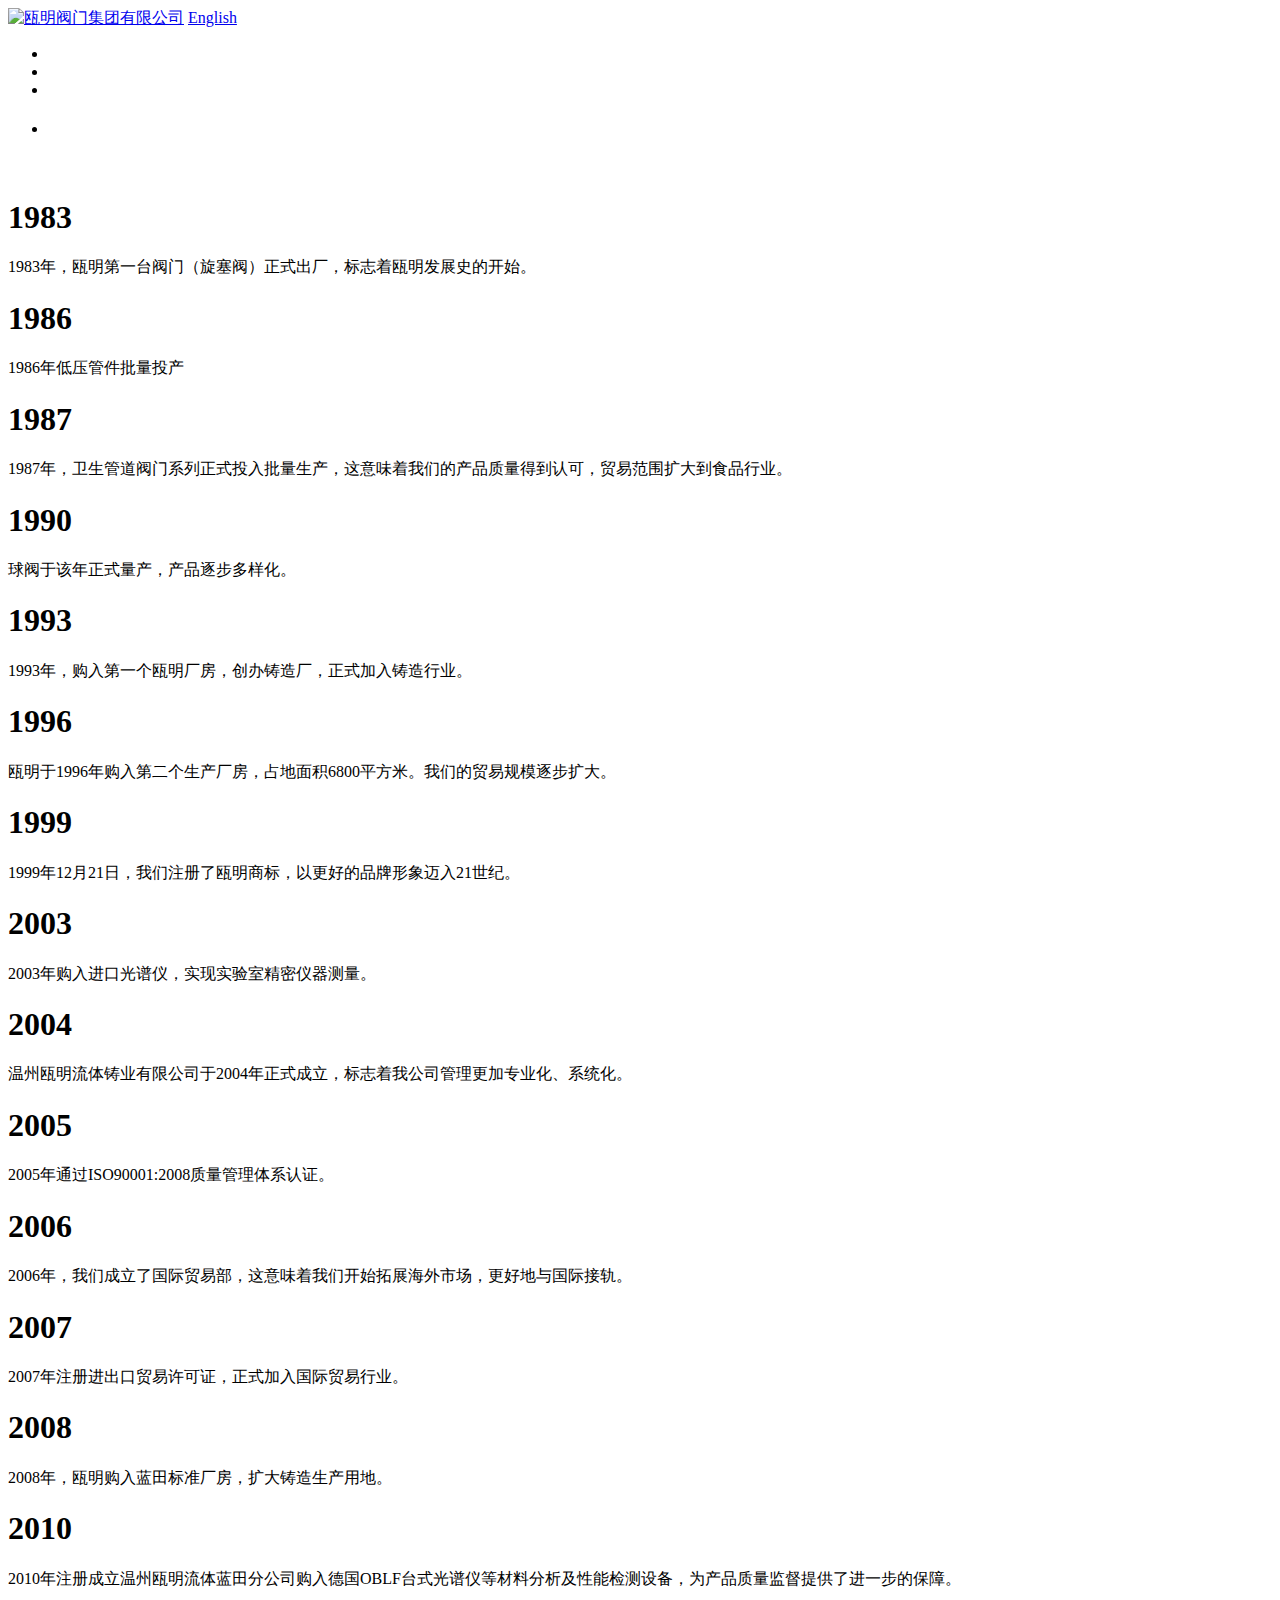
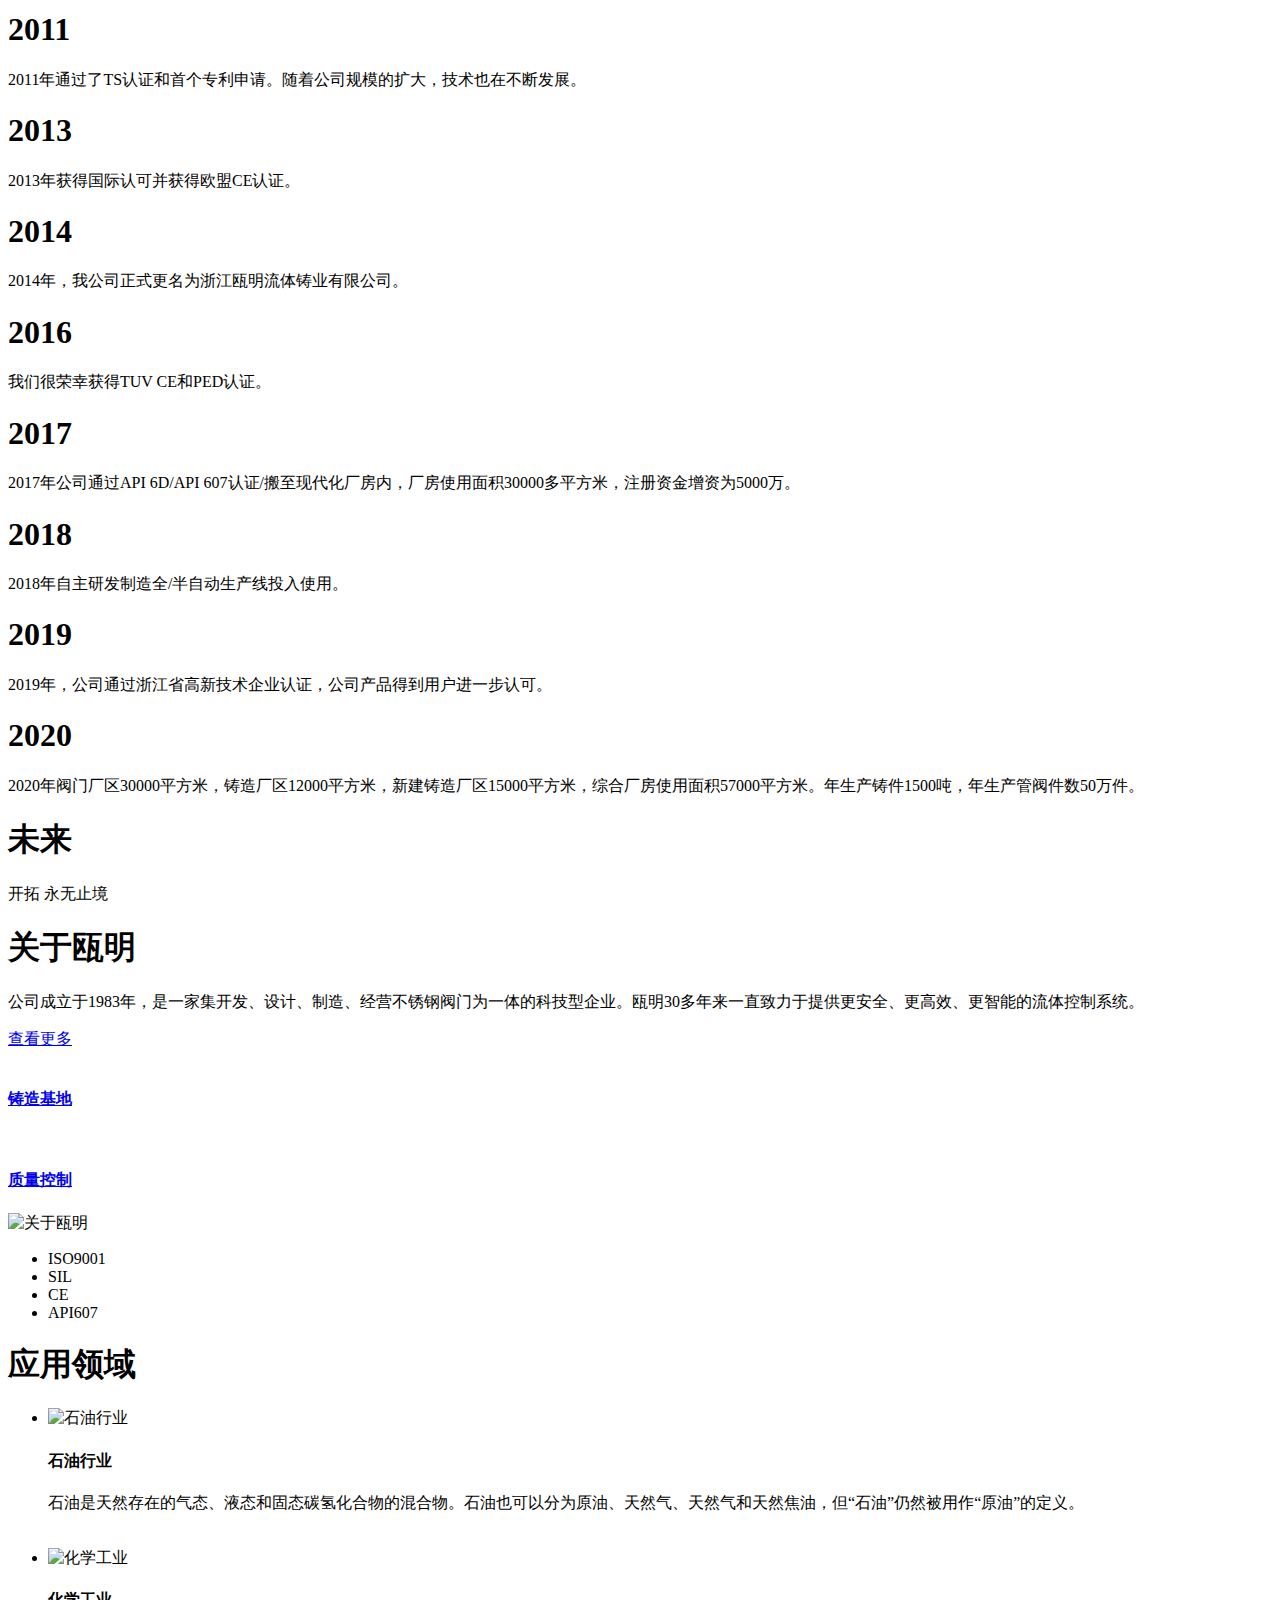
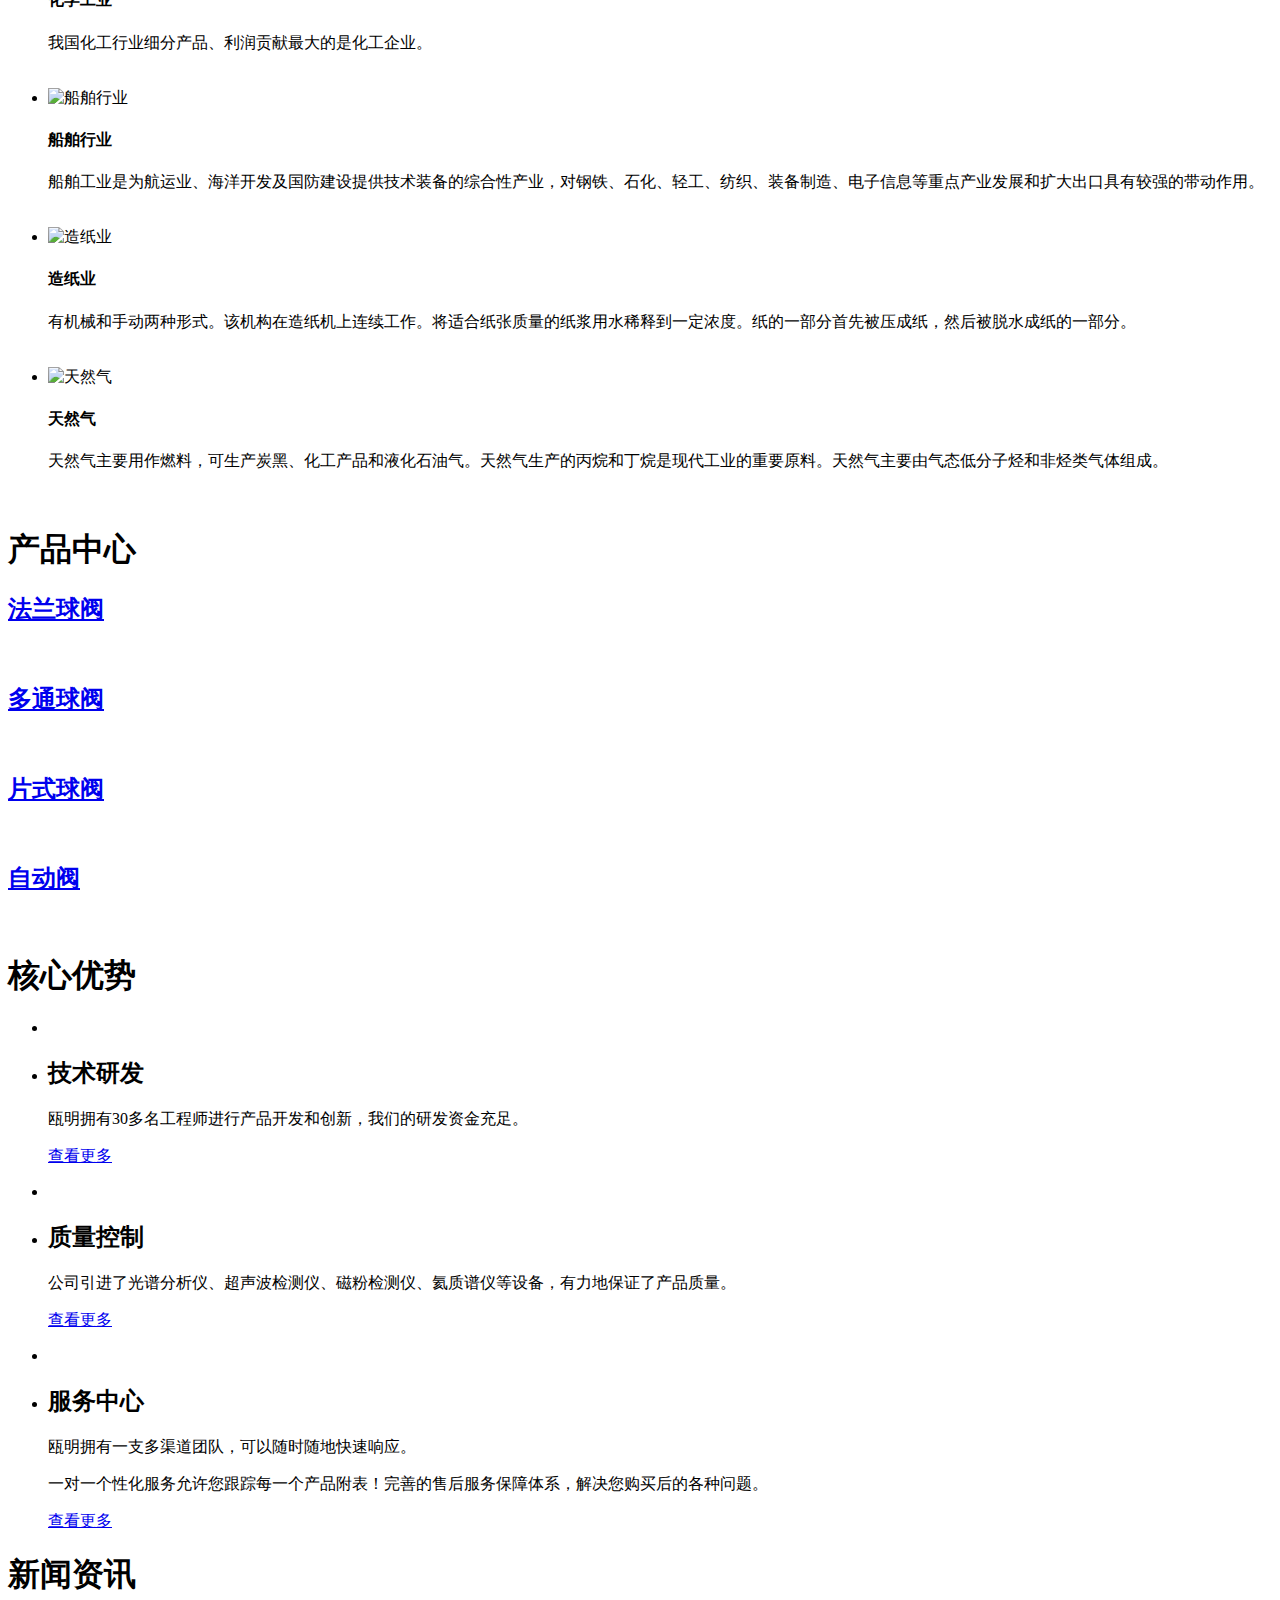
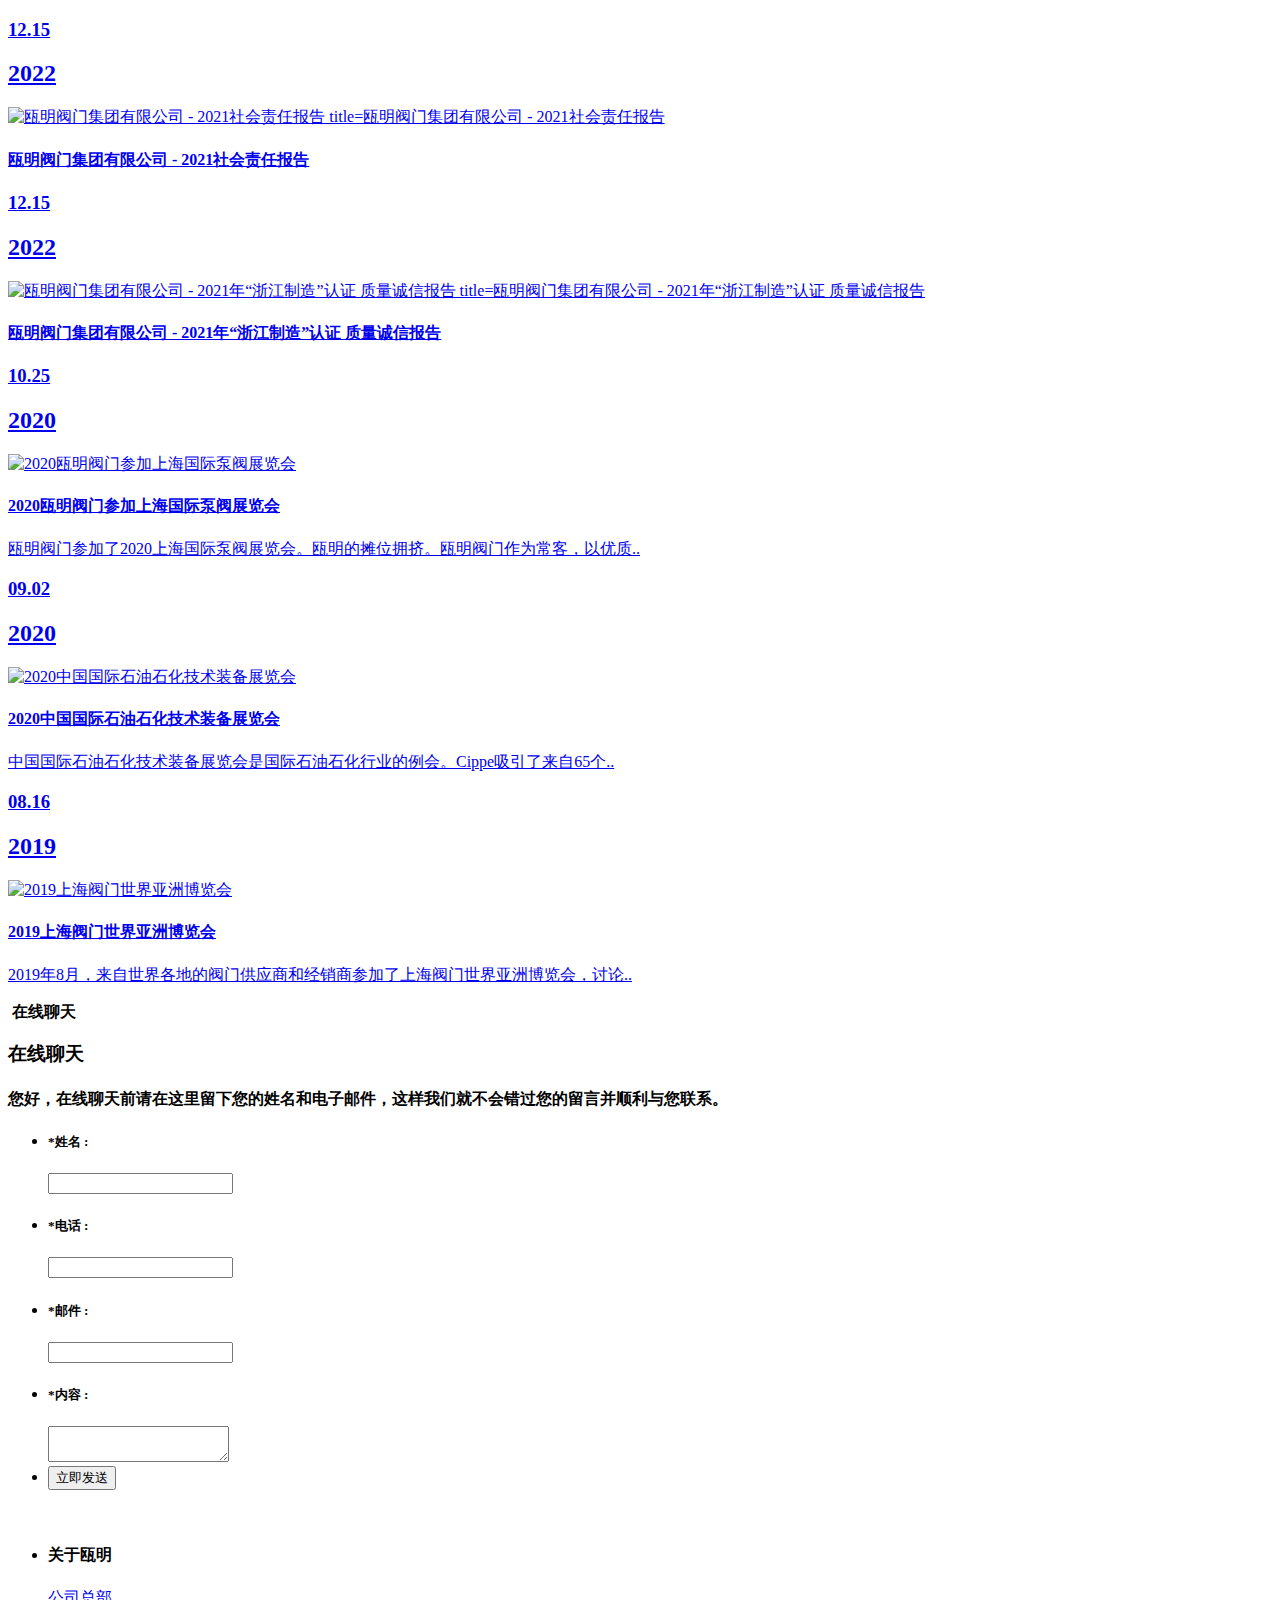
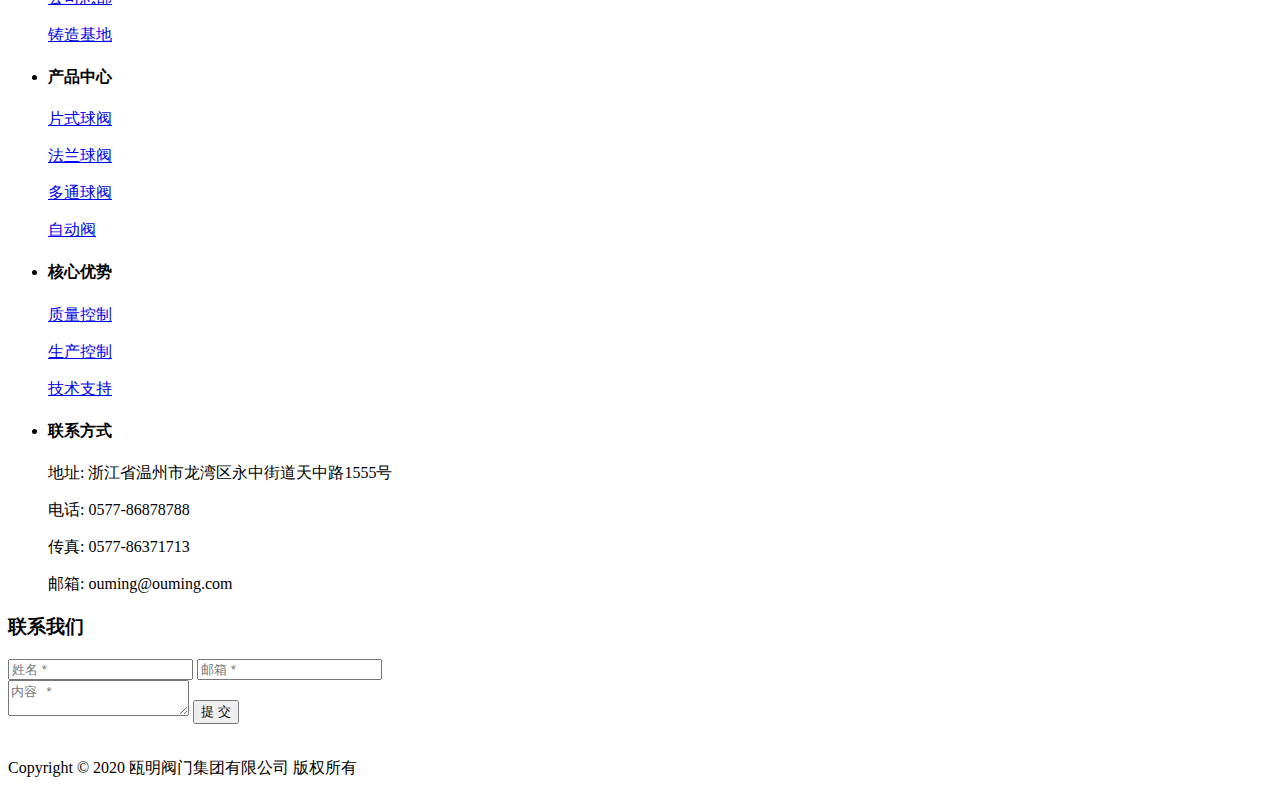
==== templates/index.html @ 16c33072 "完成轮播图适配" ====
<!DOCTYPE html>
<html xmlns:th="https://www.thymeleaf.org" th:replace="~{layout :: html(head = ~{::head}, content = ~{::content})}">
<th:block th:fragment="head">
  <meta charset="utf-8" />
  <meta http-equiv=”X-UA-Compatible” content=”IE=Edge,chrome=1″/>
  <meta name="viewport" content="width=device-width, initial-scale=1,user-scalable=0" />
  <meta name="format-detection" content="email=no" />
  <meta name="format-detection" content="telephone=no" />
  <meta name="viewport" content="width=device-width, initial-scale=1, minimum-scale=1, maximum-scale=1" />
  <title>瓯明阀门集团有限公司 - 官方网站</title>
  <meta name="keywords" />
  <meta name="description" content="Ouming Valve Group Co.,Ltd.  " />
</th:block>


<th:block th:fragment="content">
  <header>
    <a class="logo" href="/" target="_blank"><img th:src="@{/assets/img/om_logo.svg}"
                                                  alt="瓯明阀门集团有限公司" /></a>
    <a class="header_en" href="//www.omvalve.com"><span>English</span></a>
    <ul class="header-icon">
      <li></li>
      <li></li>
      <li></li>
    </ul>
    <ul class="header-menu" th:with="menuItems = ${menuFinder.getPrimary()?.menuItems}">
      <li class="" th:each="menuItem : ${menuItems}">
        <h4>
          <a
            th:href="@{${menuItem.status.href}}"
            th:target="${menuItem.spec.target?.value}"
            th:text="${menuItem.status.displayName}"
          >
          </a>
        </h4>
        <div class="headTwo" th:if="${menuItem.children} != null" th:with="children = ${menuItem.children}">
          <p th:each="child : ${children}">
            <a
              th:href="@{${child.status.href}}"
              th:target="${child.spec.target?.value}"
              th:text="${child.status.displayName}"
            >
            </a>
          </p>
        </div>
      </li>
    </ul>
  </header>
  <div class="index-banner">
    <div class="swiper-container">
      <div class="swiper-wrapper">
        <div class="swiper-slide" th:each="banner : ${bannerFinder.listAll()}">
          <a>
            <img th:src="@{${banner.spec.bannerImagePc}}" />
            <img th:src="@{${banner.spec.bannerImageMobile}}" />
            <div class="banner-txt">
              <h1 th:utext="${banner.spec.title}"></h1>
              <h3 th:utext="${banner.spec.subtitle}"></h3>
              <!--<img src="~/Dist/img/pingzi.png"/>>-->
            </div>
          </a>
        </div>
      </div>
      <div class="swiper-button-next"></div>
      <div class="swiper-button-prev"></div>
      <div class="swiper-pagination"></div>
    </div>
  </div>
  <div class="index1">
    <div class="container">
      <div class="swiper-container">
        <div class="swiper-wrapper">
          <div class="swiper-slide">
            <a class="active wow fadeInRight" type="1983">
              <h1>1983</h1>
              <p>1983年，瓯明第一台阀门（旋塞阀）正式出厂，标志着瓯明发展史的开始。</p>
            </a>
          </div>
          <div class="swiper-slide">
            <a class="active wow fadeInRight" type="1986">
              <h1>1986</h1>
              <p>1986年低压管件批量投产</p>
            </a>
          </div>
          <div class="swiper-slide">
            <a class="active wow fadeInRight" type="1987">
              <h1>1987</h1>
              <p>
                1987年，卫生管道阀门系列正式投入批量生产，这意味着我们的产品质量得到认可，贸易范围扩大到食品行业。</p>
            </a>
          </div>
          <div class="swiper-slide">
            <a class="active wow fadeInRight" type="1990">
              <h1>1990</h1>
              <p>球阀于该年正式量产，产品逐步多样化。</p>
            </a>
          </div>
          <div class="swiper-slide">
            <a class="active wow fadeInRight" type="1993">
              <h1>1993</h1>
              <p>1993年，购入第一个瓯明厂房，创办铸造厂，正式加入铸造行业。</p>
            </a>
          </div>
          <div class="swiper-slide">
            <a class="active wow fadeInRight" type="1996">
              <h1>1996</h1>
              <p>瓯明于1996年购入第二个生产厂房，占地面积6800平方米。我们的贸易规模逐步扩大。</p>
            </a>
          </div>
          <div class="swiper-slide">
            <a class="active wow fadeInRight" type="1999">
              <h1>1999</h1>
              <p>1999年12月21日，我们注册了瓯明商标，以更好的品牌形象迈入21世纪。</p>
            </a>
          </div>
          <div class="swiper-slide">
            <a class="active wow fadeInRight" type="2003">
              <h1>2003</h1>
              <p>2003年购入进口光谱仪，实现实验室精密仪器测量。</p>
            </a>
          </div>
          <div class="swiper-slide">
            <a class="active wow fadeInRight" type="2004">
              <h1>2004</h1>
              <p>温州瓯明流体铸业有限公司于2004年正式成立，标志着我公司管理更加专业化、系统化。</p>
            </a>
          </div>
          <div class="swiper-slide">
            <a class="active wow fadeInRight" type="2005">
              <h1>2005</h1>
              <p>2005年通过ISO90001:2008质量管理体系认证。</p>
            </a>
          </div>
          <div class="swiper-slide">
            <a class="active wow fadeInRight" type="2006">
              <h1>2006</h1>
              <p>2006年，我们成立了国际贸易部，这意味着我们开始拓展海外市场，更好地与国际接轨。</p>
            </a>
          </div>
          <div class="swiper-slide">
            <a class="active wow fadeInRight" type="2007">
              <h1>2007</h1>
              <p>2007年注册进出口贸易许可证，正式加入国际贸易行业。</p>
            </a>
          </div>
          <div class="swiper-slide">
            <a class="active wow fadeInRight" type="2008">
              <h1>2008</h1>
              <p>2008年，瓯明购入蓝田标准厂房，扩大铸造生产用地。</p>
            </a>
          </div>
          <div class="swiper-slide">
            <a class="active wow fadeInRight" type="2010">
              <h1>2010</h1>
              <p>
                2010年注册成立温州瓯明流体蓝田分公司购入德国OBLF台式光谱仪等材料分析及性能检测设备，为产品质量监督提供了进一步的保障。</p>
            </a>
          </div>
          <div class="swiper-slide">
            <a class="active wow fadeInRight" type="2011">
              <h1>2011</h1>
              <p>2011年通过了TS认证和首个专利申请。随着公司规模的扩大，技术也在不断发展。</p>
            </a>
          </div>
          <div class="swiper-slide">
            <a class="active wow fadeInRight" type="2013">
              <h1>2013</h1>
              <p>2013年获得国际认可并获得欧盟CE认证。</p>
            </a>
          </div>
          <div class="swiper-slide">
            <a class="active wow fadeInRight" type="2014">
              <h1>2014</h1>
              <p>2014年，我公司正式更名为浙江瓯明流体铸业有限公司。</p>
            </a>
          </div>
          <div class="swiper-slide">
            <a class="active wow fadeInRight" type="2016">
              <h1>2016</h1>
              <p>我们很荣幸获得TUV CE和PED认证。</p>
            </a>
          </div>
          <div class="swiper-slide">
            <a class="active wow fadeInRight" type="2017">
              <h1>2017</h1>
              <p>2017年公司通过API 6D/API
                607认证/搬至现代化厂房内，厂房使用面积30000多平方米，注册资金增资为5000万。</p>
            </a>
          </div>
          <div class="swiper-slide">
            <a class="active wow fadeInRight" type="2018">
              <h1>2018</h1>
              <p>2018年自主研发制造全/半自动生产线投入使用。</p>
            </a>
          </div>
          <div class="swiper-slide">
            <a class="active wow fadeInRight" type="2019">
              <h1>2019</h1>
              <p>2019年，公司通过浙江省高新技术企业认证，公司产品得到用户进一步认可。</p>
            </a>
          </div>
          <div class="swiper-slide">
            <a class="active wow fadeInRight" type="2020">
              <h1>2020</h1>
              <p>2020年阀门厂区30000平方米，铸造厂区12000平方米，新建铸造厂区15000平方米，综合厂房使用面积57000平方米。年生产铸件1500吨，年生产管阀件数50万件。
              </p>
            </a>
          </div>
          <div class="swiper-slide">
            <a class="active wow fadeInRight" type="未来">
              <h1>未来</h1>
              <p>开拓 永无止境</p>
            </a>
          </div>
        </div>
      </div>
      <div class="swiper-button-next"></div>
      <div class="swiper-button-prev"></div>
    </div>
  </div>
  <div class="index2">
    <div class="container">
      <div class="index2-left">
        <h1 class="wow fadeInUp">关于<strong>瓯明</strong></h1>
        <p class="wow fadeInUp">公司成立于1983年，是一家集开发、设计、制造、经营不锈钢阀门为一体的科技型企业。瓯明30多年来一直致力于提供更安全、更高效、更智能的流体控制系统。
        </p>
        <a class="wow fadeInUp" href="/About"><span>查看更多</span></a>
        <div class="left-img wow fadeInUp">
          <a href="/About/foundry">
            <img th:src="@{/assets/img/index2-1.jpg}" />
            <h4>铸造基地</h4>
          </a>
          <a href="/WhyUs">
            <img th:src="@{/assets/img/index2-2.jpg}" />
            <h4>质量控制</h4>
          </a>
        </div>
      </div>
      <div class="index2-right">
        <div class="right-img wow fadeInUp">
          <img src="/upload/9398/202012/b92a39febd6b40d883d5d344f2d2cc63.jpg" alt=关于瓯明 title=关于瓯明/>
        </div>
        <ul class="right-txt wow fadeInUp">
          <li>ISO9001</li>
          <li>SIL</li>
          <li>CE</li>
          <li>API607</li>
        </ul>
      </div>
    </div>
  </div>
  <div class="index3">
    <div class="container">
      <h1 class="wow fadeInUp">应用领域</h1>
      <div class="index3-list wow fadeInUp">
        <ul>
          <li class="active">
            <div class="list-img">
              <img src="/upload/9398/202012/2d52bc906c1f457688edc0e52d1bf0d8.jpg" alt=石油行业
                   title=石油行业/>
            </div>
            <div class="list-txt">
              <h4>石油行业</h4>
              <p>
                石油是天然存在的气态、液态和固态碳氢化合物的混合物。石油也可以分为原油、天然气、天然气和天然焦油，但“石油”仍然被用作“原油”的定义。</p>
              <img th:src="@{/assets/img/left.png}" />
            </div>
          </li>
          <li class="active">
            <div class="list-img">
              <img src="/upload/9398/202012/ab45cc47b81c4d39b5e0ae2b96c2a5b3.jpg" alt=化学工业
                   title=化学工业/>
            </div>
            <div class="list-txt">
              <h4>化学工业</h4>
              <p>我国化工行业细分产品、利润贡献最大的是化工企业。</p>
              <img th:src="@{/assets/img/left.png}" />
            </div>
          </li>
          <li class="active">
            <div class="list-img">
              <img src="/upload/9398/202101/554154cef5084ac48990a737214c666f.jpg" alt=船舶行业
                   title=船舶行业/>
            </div>
            <div class="list-txt">
              <h4>船舶行业</h4>
              <p>
                船舶工业是为航运业、海洋开发及国防建设提供技术装备的综合性产业，对钢铁、石化、轻工、纺织、装备制造、电子信息等重点产业发展和扩大出口具有较强的带动作用。</p>
              <img th:src="@{/assets/img/left.png}" />
            </div>
          </li>
          <li class="active">
            <div class="list-img">
              <img src="/upload/9398/202012/524a9a372cca4d28a26aa83fc9be798d.jpg" alt=造纸业
                   title=造纸业/>
            </div>
            <div class="list-txt">
              <h4>造纸业</h4>
              <p>
                有机械和手动两种形式。该机构在造纸机上连续工作。将适合纸张质量的纸浆用水稀释到一定浓度。纸的一部分首先被压成纸，然后被脱水成纸的一部分。</p>
              <img th:src="@{/assets/img/left.png}" />
            </div>
          </li>
          <li class="active">
            <div class="list-img">
              <img src="/upload/9398/202012/018a9f4cc738412fad3f3f43be1533c7.jpg" alt=天然气
                   title=天然气/>
            </div>
            <div class="list-txt">
              <h4>天然气</h4>
              <p>
                天然气主要用作燃料，可生产炭黑、化工产品和液化石油气。天然气生产的丙烷和丁烷是现代工业的重要原料。天然气主要由气态低分子烃和非烃类气体组成。</p>
              <img th:src="@{/assets/img/left.png}" />
            </div>
          </li>
        </ul>
      </div>
    </div>
  </div>
  <div class="index4">
    <div class="container">
      <h1 class="wow fadeInUp">产品中心</h1>
      <a class="wow fadeInUp" href="/Product-6096.html">
        <h2>法兰球阀</h2>
        <img th:src="@{/assets/img/index4-1.png}" />
        <span></span>
      </a>
      <a class="wow fadeInUp" href="/Product-6097.html">
        <h2>多通球阀</h2>
        <img th:src="@{/assets/img/index4-2.png}" />
        <span></span>
      </a>
      <a class="wow fadeInUp" href="/Product-6095.html">
        <h2>片式球阀</h2>
        <img th:src="@{/assets/img/index4-3.png}" />
        <span></span>
      </a>
      <a class="wow fadeInUp" href="/Product-6098.html">
        <h2>自动阀</h2>
        <img th:src="@{/assets/img/index4-4.png}" />
        <span></span>
      </a>
    </div>
  </div>
  <div class="index5">
    <h1>核心优势</h1>
    <ul class="index5-list">
      <li class="list-img wow fadeInUp"><img th:src="@{/assets/img/index5-1.jpg}" /></li>
      <li class="list-txt wow fadeInUp">
        <div class="index5-txt">
          <h2>技术研发</h2>
          <p>瓯明拥有30多名工程师进行产品开发和创新，我们的研发资金充足。</p>
          <a href="/WhyUs/TechControl"><span>查看更多</span></a>
        </div>
      </li>
    </ul>
    <ul class="index5-list">
      <li class="list-img wow fadeInUp"><img th:src="@{/assets/img/index5-2.jpg}" /></li>
      <li class="list-txt wow fadeInUp">
        <div class="index5-txt">
          <h2>质量控制</h2>
          <p>公司引进了光谱分析仪、超声波检测仪、磁粉检测仪、氦质谱仪等设备，有力地保证了产品质量。</p>
          <a href="/WhyUs"><span>查看更多</span></a>
        </div>
      </li>
    </ul>
    <ul class="index5-list">
      <li class="list-img wow fadeInUp"><img th:src="@{/assets/img/index5-3.jpg}" /></li>
      <li class="list-txt wow fadeInUp">
        <div class="index5-txt">
          <h2>服务中心</h2>
          <p>瓯明拥有一支多渠道团队，可以随时随地快速响应。</p>
          <p>一对一个性化服务允许您跟踪每一个产品附表！完善的售后服务保障体系，解决您购买后的各种问题。</p>
          <a href="/Service"><span>查看更多</span></a>
        </div>
      </li>
    </ul>
  </div>
  <div class="index6">
    <div class="container">
      <h1 class="wow fadeInUp">新闻资讯</h1>
      <div class="index6-swiper">
        <div class="swiper-container">
          <div class="swiper-wrapper">
            <div class="swiper-slide">
              <a class="wow fadeInUp" href="/DetNew-11557.html">
                <div class="index6-time">
                  <h3>12.15</h3>
                  <h2>2022</h2>
                </div>
                <div class="index6-img">
                  <img src="/upload/9398/202212/142c8f2cd478429ca2e1b51d956ad3bf.png"
                       alt="瓯明阀门集团有限公司 - 2021社会责任报告 title=瓯明阀门集团有限公司 - 2021社会责任报告" />
                </div>
                <div class="index6-txt">
                  <h4>瓯明阀门集团有限公司 - 2021社会责任报告</h4>
                  <p></p>
                </div>
              </a>
            </div>
            <div class="swiper-slide">
              <a class="wow fadeInUp" href="/DetNew-11558.html">
                <div class="index6-time">
                  <h3>12.15</h3>
                  <h2>2022</h2>
                </div>
                <div class="index6-img">
                  <img src="/upload/9398/202212/7af55eaf1595423798f17b21114d5f96.png"
                       alt="瓯明阀门集团有限公司 - 2021年“浙江制造”认证 质量诚信报告 title=瓯明阀门集团有限公司
                                         - 2021年“浙江制造”认证
                                         质量诚信报告" />
                </div>
                <div class="index6-txt">
                  <h4>瓯明阀门集团有限公司 - 2021年“浙江制造”认证 质量诚信报告</h4>
                  <p></p>
                </div>
              </a>
            </div>
            <div class="swiper-slide">
              <a class="wow fadeInUp" href="/DetNew-10552.html">
                <div class="index6-time">
                  <h3>10.25</h3>
                  <h2>2020</h2>
                </div>
                <div class="index6-img">
                  <img src="/upload/9398/202101/8a662d72fd484553a2b08becb0e7e8a5.jpg"
                       alt="2020瓯明阀门参加上海国际泵阀展览会"
                       title="2020瓯明阀门参加上海国际泵阀展览会" />
                </div>
                <div class="index6-txt">
                  <h4>2020瓯明阀门参加上海国际泵阀展览会</h4>
                  <p>瓯明阀门参加了2020上海国际泵阀展览会。瓯明的摊位拥挤。瓯明阀门作为常客，以优质..</p>
                </div>
              </a>
            </div>
            <div class="swiper-slide">
              <a class="wow fadeInUp" href="/DetNew-10551.html">
                <div class="index6-time">
                  <h3>09.02</h3>
                  <h2>2020</h2>
                </div>
                <div class="index6-img">
                  <img src="/upload/9398/202101/8cd2c4c3b5cf4b0bb6f07d25dae2733e.jpg"
                       alt="2020中国国际石油石化技术装备展览会"
                       title="2020中国国际石油石化技术装备展览会" />
                </div>
                <div class="index6-txt">
                  <h4>2020中国国际石油石化技术装备展览会</h4>
                  <p>中国国际石油石化技术装备展览会是国际石油石化行业的例会。Cippe吸引了来自65个..</p>
                </div>
              </a>
            </div>
            <div class="swiper-slide">
              <a class="wow fadeInUp" href="/DetNew-11544.html">
                <div class="index6-time">
                  <h3>08.16</h3>
                  <h2>2019</h2>
                </div>
                <div class="index6-img">
                  <img src="/upload/9398/202101/7a117fb0187a4aab8abc7e11b63557c2.jpg"
                       alt="2019上海阀门世界亚洲博览会" title="2019上海阀门世界亚洲博览会" />
                </div>
                <div class="index6-txt">
                  <h4>2019上海阀门世界亚洲博览会</h4>
                  <p>2019年8月，来自世界各地的阀门供应商和经销商参加了上海阀门世界亚洲博览会，讨论..</p>
                </div>
              </a>
            </div>
          </div>
        </div>
        <div class="swiper-button-next"></div>
        <div class="swiper-button-prev"></div>
      </div>
    </div>
  </div>

  <div class="chat-online">
    <div class="chat-button">
      <span><img th:src="@{/assets/img/chat.png}" /><img th:src="@{/assets/img/chat-icon.png}" /></span>
      <strong>在线聊天</strong>
    </div>
    <div class="chat-content">
      <span></span>
      <h3>在线聊天</h3>
      <h4>您好，在线聊天前请在这里留下您的姓名和电子邮件，这样我们就不会错过您的留言并顺利与您联系。</h4>
      <ul class="chat-form">
        <li>
          <h5>*<strong>姓名 :</strong></h5>
          <input type="text" id="txtName" name="txtName" value="" />
        </li>
        <li>
          <h5>*<strong>电话 :</strong></h5>
          <input type="text" id="txtPhone" name="txtPhone" value="" />
        </li>
        <li>
          <h5>*<strong>邮件 :</strong></h5>
          <input type="text" id="txtEmail" name="txtEmail" value="" />
        </li>
        <li>
          <h5>*<strong>内容 :</strong></h5>
          <textarea name="txtContent" id="txtContent" rows="" cols=""></textarea>
        </li>
        <li>
          <button id="BtnMes">立即发送</button>
        </li>
      </ul>
    </div>
  </div>
  <footer>
    <div class="container">
      <a class="footer-logo wow fadeInUp" href="index.html"><img th:src="@{/assets/img/logoW.svg}" /></a>
      <ul class="footer-menu wow fadeInUp">
        <li>
          <h4>关于瓯明</h4>
          <p><a href="/About">公司总部</a></p>
          <p><a href="/About/foundry">铸造基地</a></p>
        </li>
        <li>
          <h4>产品中心</h4>
          <p><a href="/Product-6095.html">片式球阀</a></p>
          <p><a href="/Product-6096.html">法兰球阀</a></p>
          <p><a href="/Product-6097.html">多通球阀</a></p>
          <p><a href="/Product-6098.html">自动阀</a></p>
        </li>
        <li>
          <h4>核心优势</h4>
          <p><a href="/WhyUs">质量控制</a></p>
          <p><a href="/WhyUs/Process">生产控制</a></p>
          <p><a href="/WhyUs/TechControl">技术支持</a></p>
        </li>
        <li>
          <h4>联系方式</h4>
          <p>地址: 浙江省温州市龙湾区永中街道天中路1555号</p>
          <p>电话: 0577-86878788</p>
          <p>传真: 0577-86371713</p>
          <p>邮箱: ouming@ouming.com</p>
        </li>
      </ul>
      <div class="footer-contact wow fadeInUp">
        <h3>联系我们</h3>
        <div class="footer-input">
          <input placeholder="姓名 *" type="text" name="txtName" id="txtName" value="" />
          <input placeholder="邮箱 *" type="text" name="txtEmail" id="txtEmail" value="" />
        </div>
        <textarea placeholder="内容 *" name="txtContent" rows="" cols=""></textarea>
        <button id="BtnMesSend">提 交</button>
      </div>
      <div class="footer-share">
        <a href="https://twitter.com/CmOlthf1vPuxlwD" rel="nofollow"><img
          th:src="@{/assets/img/fs1.png}" /></a>
        <a href="https://www.facebook.com/oumingvalve" rel="nofollow"><img
          th:src="@{/assets/img/fs2.png}" /></a>
        <a href="https://www.linkedin.com/in/helen-zhu-a84a31145/" rel="nofollow"><img
          th:src="@{/assets/img/fs3.png}" /></a>
        <a href="https://www.youtube.com/channel/UCzLdRCTZOqSG58s9e334xqw"><img
          th:src="@{/assets/img/fs4.png}" /></a>
        <a href="skype:18757724201?chat"><img th:src="@{/assets/img/fs5.png}" /></a>
        <a href="https://api.whatsapp.com/send?phone=+8618757724201&text=Hello"><img
          th:src="@{/assets/img/fs6.png}" /></a>
      </div>
      <div class="footer-bottom">
        <p>Copyright © 2020 瓯明阀门集团有限公司 版权所有 <a href="//beian.miit.gov.cn" rel="nofollow"
                                                             target="_blank"
                                                             style="color:#fff;">浙ICP备19009122号-1</a></p>
      </div>
    </div>

    <script>

      $("#BtnMesSend").click(function() {
        if ($("#txtName").val() == "") {

          swal({ title: " Please enter Name！", text: " " });
          return false;
        }


        if ($("#txtEmail").val() == "") {
          swal({ title: "Please enter E-Mail ！", text: " " });

          return false;
        }
        if ($("#txtContent").val() == "") {
          swal({ title: "Please enter Content ！", text: " " });

          return false;
        }
        $.ajax({
          type: "POST",
          url: "/Contact/AddConent",
          data: {
            Namet: $("#txtName").val(),
            Eamil: $("#txtEmail").val(),
            Memo: $("#txtContent").val(),
            t: Math.random(),
          },
          success: function(data) {
            if (data.Success) {
              swal({
                title: "Success ",
                text: "Thanks",
                timer: 1000,
                type: "success",
                showConfirmButton: false,
              }, function() {
                //// $(".modal-search-doctor").modal('hide')
                //setTimeout(function () {
                //    getPage(1)
                //    //$(document).on('click', '.modal-search-doctor tbody tr', function () {
                //    //    $('.modal-search-doctor-details').fadeIn();
                //    //})
                //}, 300)
                $("#txtName").attr("value", "");
                $("#txtPhone").attr("value", "");
                $("#txtEmail").attr("value", "");
                $("#txtContent").attr("value", "");

                swal.close();
                4;
              });
            } else {
              swal({
                title: "Error",
                text: data.Message,
                timer: 1000,
                type: "error",
                showConfirmButton: false,
              }, function() {
                // $(".modal-search-doctor").modal('hide')
                swal.close();
              });
            }
          },
        });
      });

    </script>

  </footer>
</th:block>

</html>
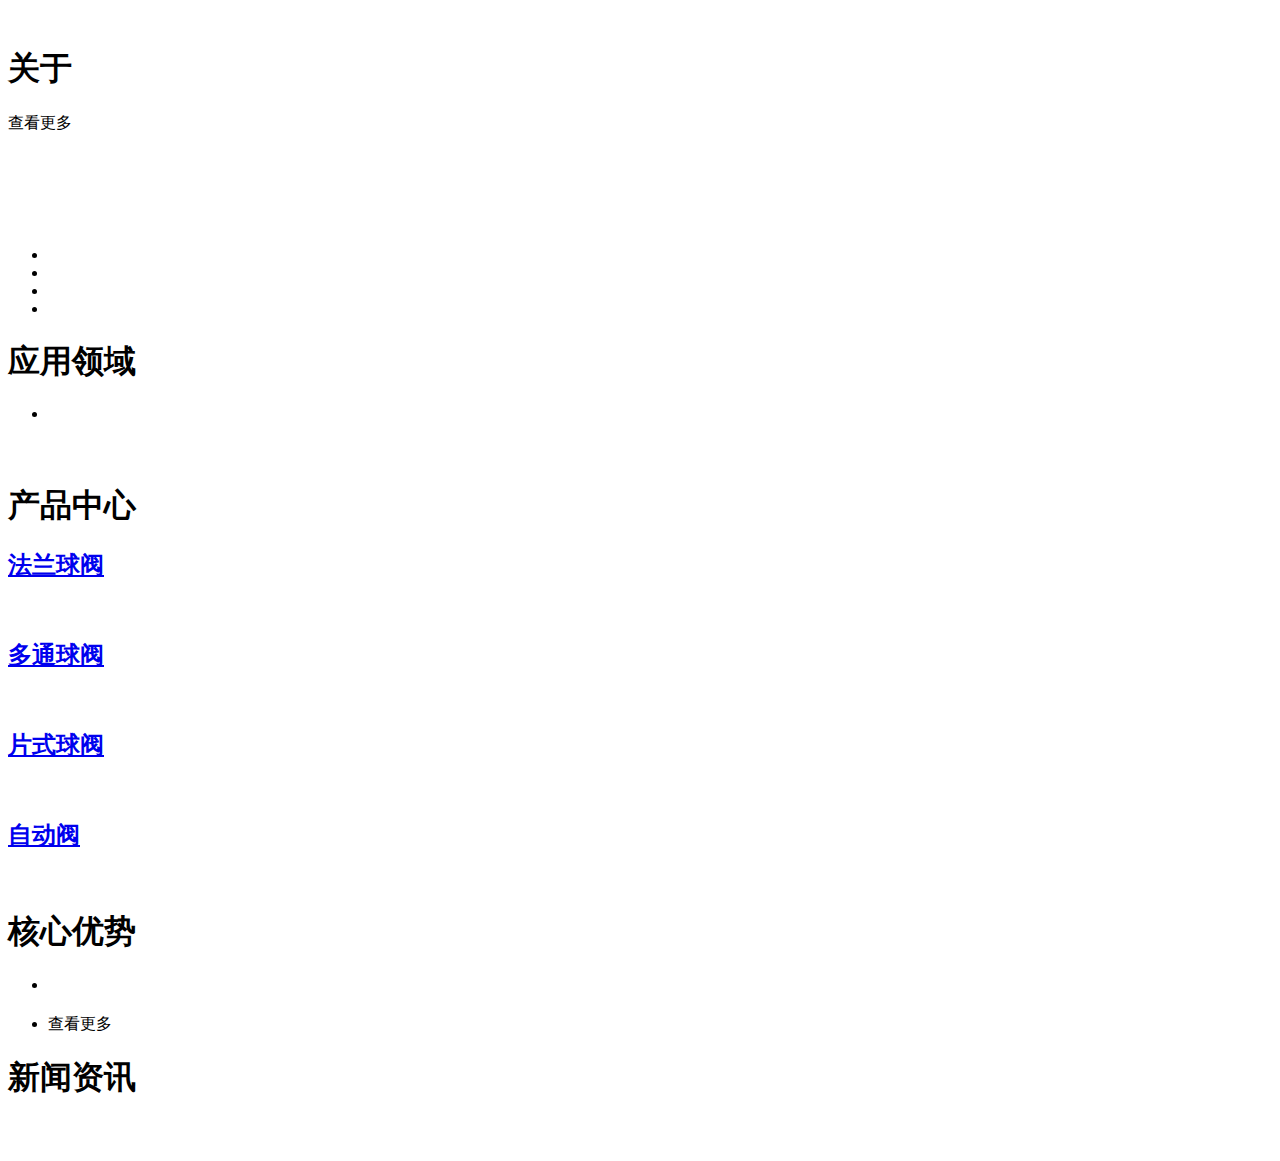
==== commit 5ccbbcb7: "正确的" ====
--- a/templates/index.html
+++ b/templates/index.html
@@ -14,38 +14,7 @@
 
 
 <th:block th:fragment="content">
-  <header>
-    <a class="logo" href="/" target="_blank"><img th:src="@{/assets/img/om_logo.svg}"
-                                                  alt="瓯明阀门集团有限公司" /></a>
-    <a class="header_en" href="//www.omvalve.com"><span>English</span></a>
-    <ul class="header-icon">
-      <li></li>
-      <li></li>
-      <li></li>
-    </ul>
-    <ul class="header-menu" th:with="menuItems = ${menuFinder.getPrimary()?.menuItems}">
-      <li class="" th:each="menuItem : ${menuItems}">
-        <h4>
-          <a
-            th:href="@{${menuItem.status.href}}"
-            th:target="${menuItem.spec.target?.value}"
-            th:text="${menuItem.status.displayName}"
-          >
-          </a>
-        </h4>
-        <div class="headTwo" th:if="${menuItem.children} != null" th:with="children = ${menuItem.children}">
-          <p th:each="child : ${children}">
-            <a
-              th:href="@{${child.status.href}}"
-              th:target="${child.spec.target?.value}"
-              th:text="${child.status.displayName}"
-            >
-            </a>
-          </p>
-        </div>
-      </li>
-    </ul>
-  </header>
+
   <div class="index-banner">
     <div class="swiper-container">
       <div class="swiper-wrapper">
@@ -70,146 +39,10 @@
     <div class="container">
       <div class="swiper-container">
         <div class="swiper-wrapper">
-          <div class="swiper-slide">
-            <a class="active wow fadeInRight" type="1983">
-              <h1>1983</h1>
-              <p>1983年，瓯明第一台阀门（旋塞阀）正式出厂，标志着瓯明发展史的开始。</p>
-            </a>
-          </div>
-          <div class="swiper-slide">
-            <a class="active wow fadeInRight" type="1986">
-              <h1>1986</h1>
-              <p>1986年低压管件批量投产</p>
-            </a>
-          </div>
-          <div class="swiper-slide">
-            <a class="active wow fadeInRight" type="1987">
-              <h1>1987</h1>
-              <p>
-                1987年，卫生管道阀门系列正式投入批量生产，这意味着我们的产品质量得到认可，贸易范围扩大到食品行业。</p>
-            </a>
-          </div>
-          <div class="swiper-slide">
-            <a class="active wow fadeInRight" type="1990">
-              <h1>1990</h1>
-              <p>球阀于该年正式量产，产品逐步多样化。</p>
-            </a>
-          </div>
-          <div class="swiper-slide">
-            <a class="active wow fadeInRight" type="1993">
-              <h1>1993</h1>
-              <p>1993年，购入第一个瓯明厂房，创办铸造厂，正式加入铸造行业。</p>
-            </a>
-          </div>
-          <div class="swiper-slide">
-            <a class="active wow fadeInRight" type="1996">
-              <h1>1996</h1>
-              <p>瓯明于1996年购入第二个生产厂房，占地面积6800平方米。我们的贸易规模逐步扩大。</p>
-            </a>
-          </div>
-          <div class="swiper-slide">
-            <a class="active wow fadeInRight" type="1999">
-              <h1>1999</h1>
-              <p>1999年12月21日，我们注册了瓯明商标，以更好的品牌形象迈入21世纪。</p>
-            </a>
-          </div>
-          <div class="swiper-slide">
-            <a class="active wow fadeInRight" type="2003">
-              <h1>2003</h1>
-              <p>2003年购入进口光谱仪，实现实验室精密仪器测量。</p>
-            </a>
-          </div>
-          <div class="swiper-slide">
-            <a class="active wow fadeInRight" type="2004">
-              <h1>2004</h1>
-              <p>温州瓯明流体铸业有限公司于2004年正式成立，标志着我公司管理更加专业化、系统化。</p>
-            </a>
-          </div>
-          <div class="swiper-slide">
-            <a class="active wow fadeInRight" type="2005">
-              <h1>2005</h1>
-              <p>2005年通过ISO90001:2008质量管理体系认证。</p>
-            </a>
-          </div>
-          <div class="swiper-slide">
-            <a class="active wow fadeInRight" type="2006">
-              <h1>2006</h1>
-              <p>2006年，我们成立了国际贸易部，这意味着我们开始拓展海外市场，更好地与国际接轨。</p>
-            </a>
-          </div>
-          <div class="swiper-slide">
-            <a class="active wow fadeInRight" type="2007">
-              <h1>2007</h1>
-              <p>2007年注册进出口贸易许可证，正式加入国际贸易行业。</p>
-            </a>
-          </div>
-          <div class="swiper-slide">
-            <a class="active wow fadeInRight" type="2008">
-              <h1>2008</h1>
-              <p>2008年，瓯明购入蓝田标准厂房，扩大铸造生产用地。</p>
-            </a>
-          </div>
-          <div class="swiper-slide">
-            <a class="active wow fadeInRight" type="2010">
-              <h1>2010</h1>
-              <p>
-                2010年注册成立温州瓯明流体蓝田分公司购入德国OBLF台式光谱仪等材料分析及性能检测设备，为产品质量监督提供了进一步的保障。</p>
-            </a>
-          </div>
-          <div class="swiper-slide">
-            <a class="active wow fadeInRight" type="2011">
-              <h1>2011</h1>
-              <p>2011年通过了TS认证和首个专利申请。随着公司规模的扩大，技术也在不断发展。</p>
-            </a>
-          </div>
-          <div class="swiper-slide">
-            <a class="active wow fadeInRight" type="2013">
-              <h1>2013</h1>
-              <p>2013年获得国际认可并获得欧盟CE认证。</p>
-            </a>
-          </div>
-          <div class="swiper-slide">
-            <a class="active wow fadeInRight" type="2014">
-              <h1>2014</h1>
-              <p>2014年，我公司正式更名为浙江瓯明流体铸业有限公司。</p>
-            </a>
-          </div>
-          <div class="swiper-slide">
-            <a class="active wow fadeInRight" type="2016">
-              <h1>2016</h1>
-              <p>我们很荣幸获得TUV CE和PED认证。</p>
-            </a>
-          </div>
-          <div class="swiper-slide">
-            <a class="active wow fadeInRight" type="2017">
-              <h1>2017</h1>
-              <p>2017年公司通过API 6D/API
-                607认证/搬至现代化厂房内，厂房使用面积30000多平方米，注册资金增资为5000万。</p>
-            </a>
-          </div>
-          <div class="swiper-slide">
-            <a class="active wow fadeInRight" type="2018">
-              <h1>2018</h1>
-              <p>2018年自主研发制造全/半自动生产线投入使用。</p>
-            </a>
-          </div>
-          <div class="swiper-slide">
-            <a class="active wow fadeInRight" type="2019">
-              <h1>2019</h1>
-              <p>2019年，公司通过浙江省高新技术企业认证，公司产品得到用户进一步认可。</p>
-            </a>
-          </div>
-          <div class="swiper-slide">
-            <a class="active wow fadeInRight" type="2020">
-              <h1>2020</h1>
-              <p>2020年阀门厂区30000平方米，铸造厂区12000平方米，新建铸造厂区15000平方米，综合厂房使用面积57000平方米。年生产铸件1500吨，年生产管阀件数50万件。
-              </p>
-            </a>
-          </div>
-          <div class="swiper-slide">
-            <a class="active wow fadeInRight" type="未来">
-              <h1>未来</h1>
-              <p>开拓 永无止境</p>
+          <div class="swiper-slide" th:each="timeline : ${timelineFinder.listAll()}">
+            <a class="active wow fadeInRight" th:type="${timeline.spec.datetime}">
+              <h1 th:text="${timeline.spec.datetime}"></h1>
+              <p th:text="${timeline.spec.title}"></p>
             </a>
           </div>
         </div>
@@ -219,32 +52,32 @@
     </div>
   </div>
   <div class="index2">
-    <div class="container">
+    <div class="container" th:with="homeAbout = ${homeAboutFinder.get()}">
       <div class="index2-left">
-        <h1 class="wow fadeInUp">关于<strong>瓯明</strong></h1>
-        <p class="wow fadeInUp">公司成立于1983年，是一家集开发、设计、制造、经营不锈钢阀门为一体的科技型企业。瓯明30多年来一直致力于提供更安全、更高效、更智能的流体控制系统。
+        <h1 class="wow fadeInUp">关于<strong th:text="${homeAbout.spec.name}"></strong></h1>
+        <p class="wow fadeInUp" th:text="${homeAbout.spec.description}">
         </p>
-        <a class="wow fadeInUp" href="/About"><span>查看更多</span></a>
+        <a class="wow fadeInUp" th:href="@{${homeAbout.spec.aboutUrl}}"><span>查看更多</span></a>
         <div class="left-img wow fadeInUp">
-          <a href="/About/foundry">
-            <img th:src="@{/assets/img/index2-1.jpg}" />
-            <h4>铸造基地</h4>
+          <a th:href="@{${homeAbout.spec.link1Url}}">
+            <img th:src="@{${homeAbout.spec.link1Image}}" />
+            <h4 th:text="${homeAbout.spec.link1Text}"></h4>
           </a>
-          <a href="/WhyUs">
-            <img th:src="@{/assets/img/index2-2.jpg}" />
-            <h4>质量控制</h4>
+          <a th:href="@{${homeAbout.spec.link2Url}}">
+            <img th:src="@{${homeAbout.spec.link2Image}}" />
+            <h4 th:text="${homeAbout.spec.link2Text}"></h4>
           </a>
         </div>
       </div>
       <div class="index2-right">
         <div class="right-img wow fadeInUp">
-          <img src="/upload/9398/202012/b92a39febd6b40d883d5d344f2d2cc63.jpg" alt=关于瓯明 title=关于瓯明/>
+          <img th:src="@{${homeAbout.spec.publicityImage}}"/>
         </div>
         <ul class="right-txt wow fadeInUp">
-          <li>ISO9001</li>
-          <li>SIL</li>
-          <li>CE</li>
-          <li>API607</li>
+          <li th:text="${homeAbout.spec.publicityImageText1}"></li>
+          <li th:text="${homeAbout.spec.publicityImageText2}"></li>
+          <li th:text="${homeAbout.spec.publicityImageText3}"></li>
+          <li th:text="${homeAbout.spec.publicityImageText4}"></li>
         </ul>
       </div>
     </div>
@@ -254,62 +87,14 @@
       <h1 class="wow fadeInUp">应用领域</h1>
       <div class="index3-list wow fadeInUp">
         <ul>
-          <li class="active">
+          <li class="active" th:each="applicationArea : ${applicationAreaFinder.listAll()}">
             <div class="list-img">
-              <img src="/upload/9398/202012/2d52bc906c1f457688edc0e52d1bf0d8.jpg" alt=石油行业
-                   title=石油行业/>
+              <img th:src="@{${applicationArea.spec.image}}" th:alt="${applicationArea.spec.name}"
+                   th:title="${applicationArea.spec.name}"/>
             </div>
             <div class="list-txt">
-              <h4>石油行业</h4>
-              <p>
-                石油是天然存在的气态、液态和固态碳氢化合物的混合物。石油也可以分为原油、天然气、天然气和天然焦油，但“石油”仍然被用作“原油”的定义。</p>
-              <img th:src="@{/assets/img/left.png}" />
-            </div>
-          </li>
-          <li class="active">
-            <div class="list-img">
-              <img src="/upload/9398/202012/ab45cc47b81c4d39b5e0ae2b96c2a5b3.jpg" alt=化学工业
-                   title=化学工业/>
-            </div>
-            <div class="list-txt">
-              <h4>化学工业</h4>
-              <p>我国化工行业细分产品、利润贡献最大的是化工企业。</p>
-              <img th:src="@{/assets/img/left.png}" />
-            </div>
-          </li>
-          <li class="active">
-            <div class="list-img">
-              <img src="/upload/9398/202101/554154cef5084ac48990a737214c666f.jpg" alt=船舶行业
-                   title=船舶行业/>
-            </div>
-            <div class="list-txt">
-              <h4>船舶行业</h4>
-              <p>
-                船舶工业是为航运业、海洋开发及国防建设提供技术装备的综合性产业，对钢铁、石化、轻工、纺织、装备制造、电子信息等重点产业发展和扩大出口具有较强的带动作用。</p>
-              <img th:src="@{/assets/img/left.png}" />
-            </div>
-          </li>
-          <li class="active">
-            <div class="list-img">
-              <img src="/upload/9398/202012/524a9a372cca4d28a26aa83fc9be798d.jpg" alt=造纸业
-                   title=造纸业/>
-            </div>
-            <div class="list-txt">
-              <h4>造纸业</h4>
-              <p>
-                有机械和手动两种形式。该机构在造纸机上连续工作。将适合纸张质量的纸浆用水稀释到一定浓度。纸的一部分首先被压成纸，然后被脱水成纸的一部分。</p>
-              <img th:src="@{/assets/img/left.png}" />
-            </div>
-          </li>
-          <li class="active">
-            <div class="list-img">
-              <img src="/upload/9398/202012/018a9f4cc738412fad3f3f43be1533c7.jpg" alt=天然气
-                   title=天然气/>
-            </div>
-            <div class="list-txt">
-              <h4>天然气</h4>
-              <p>
-                天然气主要用作燃料，可生产炭黑、化工产品和液化石油气。天然气生产的丙烷和丁烷是现代工业的重要原料。天然气主要由气态低分子烃和非烃类气体组成。</p>
+              <h4 th:text="${applicationArea.spec.name}"></h4>
+              <p th:text="${applicationArea.spec.description}"></p>
               <img th:src="@{/assets/img/left.png}" />
             </div>
           </li>
@@ -344,34 +129,13 @@
   </div>
   <div class="index5">
     <h1>核心优势</h1>
-    <ul class="index5-list">
-      <li class="list-img wow fadeInUp"><img th:src="@{/assets/img/index5-1.jpg}" /></li>
+    <ul class="index5-list" th:each="advantage : ${advantageFinder.listAll()}">
+      <li class="list-img wow fadeInUp"><img th:src="@{${advantage.spec.image}}" /></li>
       <li class="list-txt wow fadeInUp">
         <div class="index5-txt">
-          <h2>技术研发</h2>
-          <p>瓯明拥有30多名工程师进行产品开发和创新，我们的研发资金充足。</p>
-          <a href="/WhyUs/TechControl"><span>查看更多</span></a>
-        </div>
-      </li>
-    </ul>
-    <ul class="index5-list">
-      <li class="list-img wow fadeInUp"><img th:src="@{/assets/img/index5-2.jpg}" /></li>
-      <li class="list-txt wow fadeInUp">
-        <div class="index5-txt">
-          <h2>质量控制</h2>
-          <p>公司引进了光谱分析仪、超声波检测仪、磁粉检测仪、氦质谱仪等设备，有力地保证了产品质量。</p>
-          <a href="/WhyUs"><span>查看更多</span></a>
-        </div>
-      </li>
-    </ul>
-    <ul class="index5-list">
-      <li class="list-img wow fadeInUp"><img th:src="@{/assets/img/index5-3.jpg}" /></li>
-      <li class="list-txt wow fadeInUp">
-        <div class="index5-txt">
-          <h2>服务中心</h2>
-          <p>瓯明拥有一支多渠道团队，可以随时随地快速响应。</p>
-          <p>一对一个性化服务允许您跟踪每一个产品附表！完善的售后服务保障体系，解决您购买后的各种问题。</p>
-          <a href="/Service"><span>查看更多</span></a>
+          <h2 th:text="${advantage.spec.title}"></h2>
+          <p th:text="${advantage.spec.description}"></p>
+          <a th:href="${advantage.spec.moreLink}"><span>查看更多</span></a>
         </div>
       </li>
     </ul>
@@ -381,91 +145,24 @@
       <h1 class="wow fadeInUp">新闻资讯</h1>
       <div class="index6-swiper">
         <div class="swiper-container">
-          <div class="swiper-wrapper">
-            <div class="swiper-slide">
-              <a class="wow fadeInUp" href="/DetNew-11557.html">
+          <div class="swiper-wrapper" th:with="posts = ${postFinder.listByCategory(1,5,'category-fthon')}">
+            <div class="swiper-slide" th:each="post : ${posts.items}">
+              <a class="wow fadeInUp" th:href="@{${post.status.permalink}}">
                 <div class="index6-time">
-                  <h3>12.15</h3>
-                  <h2>2022</h2>
+                  <h3 th:text="${#temporals.format(post.spec.publishTime, 'MM.dd')}"></h3>
+                  <h2 th:text="${#temporals.format(post.spec.publishTime, 'yyyy')}"></h2>
                 </div>
                 <div class="index6-img">
-                  <img src="/upload/9398/202212/142c8f2cd478429ca2e1b51d956ad3bf.png"
-                       alt="瓯明阀门集团有限公司 - 2021社会责任报告 title=瓯明阀门集团有限公司 - 2021社会责任报告" />
+                  <img th:src="@{${post.spec.cover}}"
+                       th:alt="${post.spec.title}" />
                 </div>
                 <div class="index6-txt">
-                  <h4>瓯明阀门集团有限公司 - 2021社会责任报告</h4>
-                  <p></p>
+                  <h4 th:text="${post.spec.title}"></h4>
+                  <p th:if="${post.spec.excerpt.autoGenerate}" th:text="${post.spec.excerpt.raw}"></p>
                 </div>
               </a>
             </div>
-            <div class="swiper-slide">
-              <a class="wow fadeInUp" href="/DetNew-11558.html">
-                <div class="index6-time">
-                  <h3>12.15</h3>
-                  <h2>2022</h2>
-                </div>
-                <div class="index6-img">
-                  <img src="/upload/9398/202212/7af55eaf1595423798f17b21114d5f96.png"
-                       alt="瓯明阀门集团有限公司 - 2021年“浙江制造”认证 质量诚信报告 title=瓯明阀门集团有限公司
-                                         - 2021年“浙江制造”认证
-                                         质量诚信报告" />
-                </div>
-                <div class="index6-txt">
-                  <h4>瓯明阀门集团有限公司 - 2021年“浙江制造”认证 质量诚信报告</h4>
-                  <p></p>
-                </div>
-              </a>
-            </div>
-            <div class="swiper-slide">
-              <a class="wow fadeInUp" href="/DetNew-10552.html">
-                <div class="index6-time">
-                  <h3>10.25</h3>
-                  <h2>2020</h2>
-                </div>
-                <div class="index6-img">
-                  <img src="/upload/9398/202101/8a662d72fd484553a2b08becb0e7e8a5.jpg"
-                       alt="2020瓯明阀门参加上海国际泵阀展览会"
-                       title="2020瓯明阀门参加上海国际泵阀展览会" />
-                </div>
-                <div class="index6-txt">
-                  <h4>2020瓯明阀门参加上海国际泵阀展览会</h4>
-                  <p>瓯明阀门参加了2020上海国际泵阀展览会。瓯明的摊位拥挤。瓯明阀门作为常客，以优质..</p>
-                </div>
-              </a>
-            </div>
-            <div class="swiper-slide">
-              <a class="wow fadeInUp" href="/DetNew-10551.html">
-                <div class="index6-time">
-                  <h3>09.02</h3>
-                  <h2>2020</h2>
-                </div>
-                <div class="index6-img">
-                  <img src="/upload/9398/202101/8cd2c4c3b5cf4b0bb6f07d25dae2733e.jpg"
-                       alt="2020中国国际石油石化技术装备展览会"
-                       title="2020中国国际石油石化技术装备展览会" />
-                </div>
-                <div class="index6-txt">
-                  <h4>2020中国国际石油石化技术装备展览会</h4>
-                  <p>中国国际石油石化技术装备展览会是国际石油石化行业的例会。Cippe吸引了来自65个..</p>
-                </div>
-              </a>
-            </div>
-            <div class="swiper-slide">
-              <a class="wow fadeInUp" href="/DetNew-11544.html">
-                <div class="index6-time">
-                  <h3>08.16</h3>
-                  <h2>2019</h2>
-                </div>
-                <div class="index6-img">
-                  <img src="/upload/9398/202101/7a117fb0187a4aab8abc7e11b63557c2.jpg"
-                       alt="2019上海阀门世界亚洲博览会" title="2019上海阀门世界亚洲博览会" />
-                </div>
-                <div class="index6-txt">
-                  <h4>2019上海阀门世界亚洲博览会</h4>
-                  <p>2019年8月，来自世界各地的阀门供应商和经销商参加了上海阀门世界亚洲博览会，讨论..</p>
-                </div>
-              </a>
-            </div>
+
           </div>
         </div>
         <div class="swiper-button-next"></div>
@@ -474,169 +171,7 @@
     </div>
   </div>
 
-  <div class="chat-online">
-    <div class="chat-button">
-      <span><img th:src="@{/assets/img/chat.png}" /><img th:src="@{/assets/img/chat-icon.png}" /></span>
-      <strong>在线聊天</strong>
-    </div>
-    <div class="chat-content">
-      <span></span>
-      <h3>在线聊天</h3>
-      <h4>您好，在线聊天前请在这里留下您的姓名和电子邮件，这样我们就不会错过您的留言并顺利与您联系。</h4>
-      <ul class="chat-form">
-        <li>
-          <h5>*<strong>姓名 :</strong></h5>
-          <input type="text" id="txtName" name="txtName" value="" />
-        </li>
-        <li>
-          <h5>*<strong>电话 :</strong></h5>
-          <input type="text" id="txtPhone" name="txtPhone" value="" />
-        </li>
-        <li>
-          <h5>*<strong>邮件 :</strong></h5>
-          <input type="text" id="txtEmail" name="txtEmail" value="" />
-        </li>
-        <li>
-          <h5>*<strong>内容 :</strong></h5>
-          <textarea name="txtContent" id="txtContent" rows="" cols=""></textarea>
-        </li>
-        <li>
-          <button id="BtnMes">立即发送</button>
-        </li>
-      </ul>
-    </div>
-  </div>
-  <footer>
-    <div class="container">
-      <a class="footer-logo wow fadeInUp" href="index.html"><img th:src="@{/assets/img/logoW.svg}" /></a>
-      <ul class="footer-menu wow fadeInUp">
-        <li>
-          <h4>关于瓯明</h4>
-          <p><a href="/About">公司总部</a></p>
-          <p><a href="/About/foundry">铸造基地</a></p>
-        </li>
-        <li>
-          <h4>产品中心</h4>
-          <p><a href="/Product-6095.html">片式球阀</a></p>
-          <p><a href="/Product-6096.html">法兰球阀</a></p>
-          <p><a href="/Product-6097.html">多通球阀</a></p>
-          <p><a href="/Product-6098.html">自动阀</a></p>
-        </li>
-        <li>
-          <h4>核心优势</h4>
-          <p><a href="/WhyUs">质量控制</a></p>
-          <p><a href="/WhyUs/Process">生产控制</a></p>
-          <p><a href="/WhyUs/TechControl">技术支持</a></p>
-        </li>
-        <li>
-          <h4>联系方式</h4>
-          <p>地址: 浙江省温州市龙湾区永中街道天中路1555号</p>
-          <p>电话: 0577-86878788</p>
-          <p>传真: 0577-86371713</p>
-          <p>邮箱: ouming@ouming.com</p>
-        </li>
-      </ul>
-      <div class="footer-contact wow fadeInUp">
-        <h3>联系我们</h3>
-        <div class="footer-input">
-          <input placeholder="姓名 *" type="text" name="txtName" id="txtName" value="" />
-          <input placeholder="邮箱 *" type="text" name="txtEmail" id="txtEmail" value="" />
-        </div>
-        <textarea placeholder="内容 *" name="txtContent" rows="" cols=""></textarea>
-        <button id="BtnMesSend">提 交</button>
-      </div>
-      <div class="footer-share">
-        <a href="https://twitter.com/CmOlthf1vPuxlwD" rel="nofollow"><img
-          th:src="@{/assets/img/fs1.png}" /></a>
-        <a href="https://www.facebook.com/oumingvalve" rel="nofollow"><img
-          th:src="@{/assets/img/fs2.png}" /></a>
-        <a href="https://www.linkedin.com/in/helen-zhu-a84a31145/" rel="nofollow"><img
-          th:src="@{/assets/img/fs3.png}" /></a>
-        <a href="https://www.youtube.com/channel/UCzLdRCTZOqSG58s9e334xqw"><img
-          th:src="@{/assets/img/fs4.png}" /></a>
-        <a href="skype:18757724201?chat"><img th:src="@{/assets/img/fs5.png}" /></a>
-        <a href="https://api.whatsapp.com/send?phone=+8618757724201&text=Hello"><img
-          th:src="@{/assets/img/fs6.png}" /></a>
-      </div>
-      <div class="footer-bottom">
-        <p>Copyright © 2020 瓯明阀门集团有限公司 版权所有 <a href="//beian.miit.gov.cn" rel="nofollow"
-                                                             target="_blank"
-                                                             style="color:#fff;">浙ICP备19009122号-1</a></p>
-      </div>
-    </div>
 
-    <script>
-
-      $("#BtnMesSend").click(function() {
-        if ($("#txtName").val() == "") {
-
-          swal({ title: " Please enter Name！", text: " " });
-          return false;
-        }
-
-
-        if ($("#txtEmail").val() == "") {
-          swal({ title: "Please enter E-Mail ！", text: " " });
-
-          return false;
-        }
-        if ($("#txtContent").val() == "") {
-          swal({ title: "Please enter Content ！", text: " " });
-
-          return false;
-        }
-        $.ajax({
-          type: "POST",
-          url: "/Contact/AddConent",
-          data: {
-            Namet: $("#txtName").val(),
-            Eamil: $("#txtEmail").val(),
-            Memo: $("#txtContent").val(),
-            t: Math.random(),
-          },
-          success: function(data) {
-            if (data.Success) {
-              swal({
-                title: "Success ",
-                text: "Thanks",
-                timer: 1000,
-                type: "success",
-                showConfirmButton: false,
-              }, function() {
-                //// $(".modal-search-doctor").modal('hide')
-                //setTimeout(function () {
-                //    getPage(1)
-                //    //$(document).on('click', '.modal-search-doctor tbody tr', function () {
-                //    //    $('.modal-search-doctor-details').fadeIn();
-                //    //})
-                //}, 300)
-                $("#txtName").attr("value", "");
-                $("#txtPhone").attr("value", "");
-                $("#txtEmail").attr("value", "");
-                $("#txtContent").attr("value", "");
-
-                swal.close();
-                4;
-              });
-            } else {
-              swal({
-                title: "Error",
-                text: data.Message,
-                timer: 1000,
-                type: "error",
-                showConfirmButton: false,
-              }, function() {
-                // $(".modal-search-doctor").modal('hide')
-                swal.close();
-              });
-            }
-          },
-        });
-      });
-
-    </script>
-
-  </footer>
 </th:block>
 
 </html>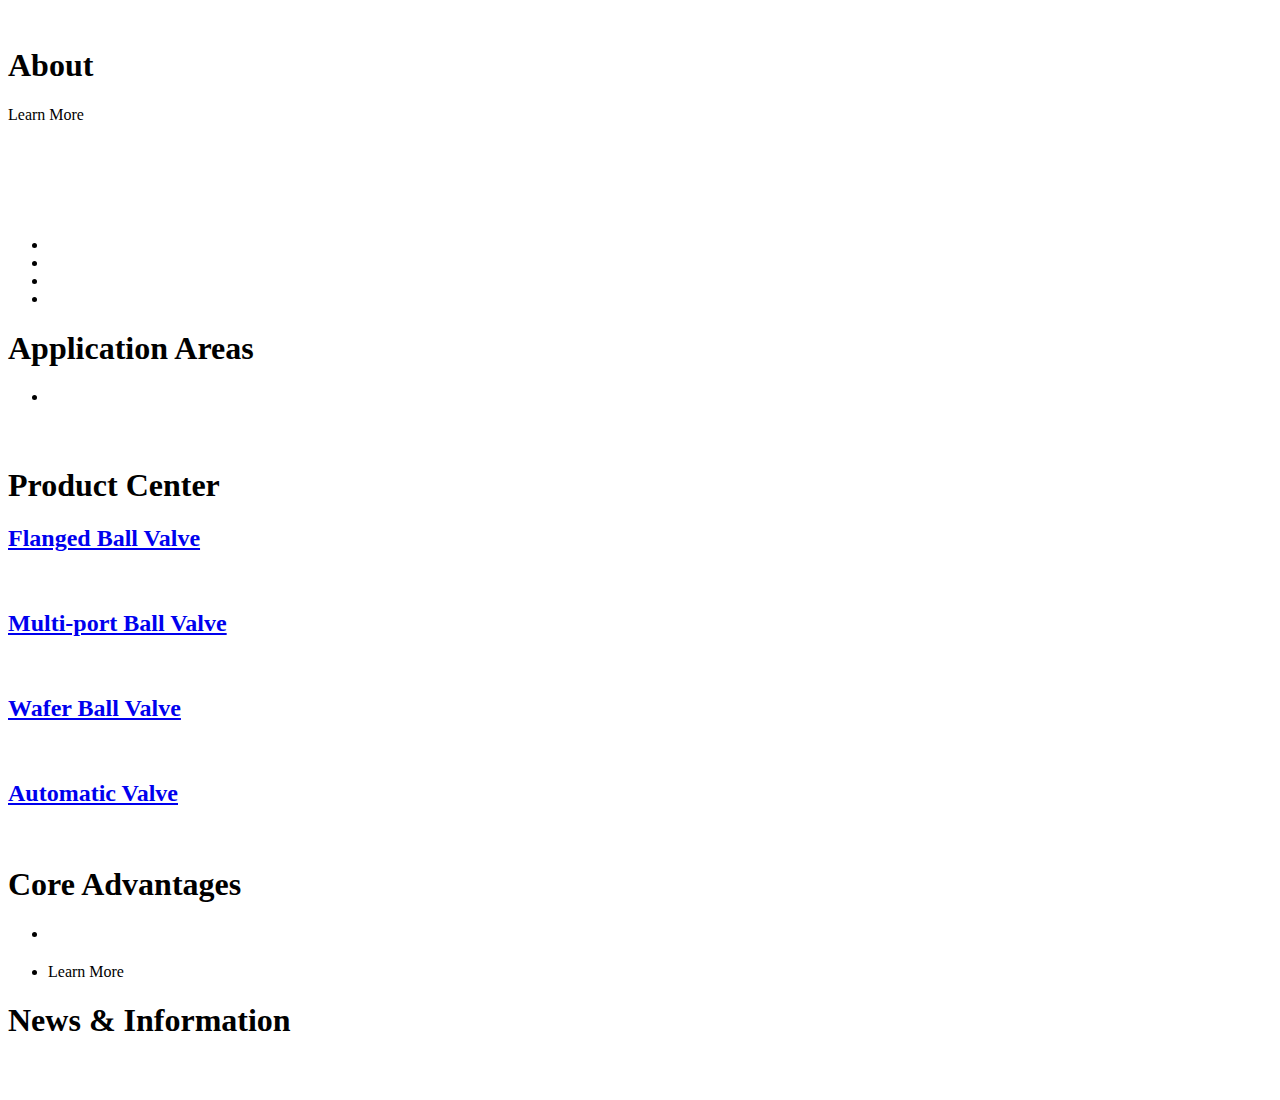
==== commit 25fe34c7: "x" ====
--- a/templates/index.html
+++ b/templates/index.html
@@ -2,16 +2,13 @@
 <html xmlns:th="https://www.thymeleaf.org" th:replace="~{layout :: html(head = ~{::head}, content = ~{::content})}">
 <th:block th:fragment="head">
   <meta charset="utf-8" />
-  <meta http-equiv=”X-UA-Compatible” content=”IE=Edge,chrome=1″/>
+  <meta http-equiv="X-UA-Compatible" content="IE=Edge,chrome=1"/>
   <meta name="viewport" content="width=device-width, initial-scale=1,user-scalable=0" />
   <meta name="format-detection" content="email=no" />
   <meta name="format-detection" content="telephone=no" />
   <meta name="viewport" content="width=device-width, initial-scale=1, minimum-scale=1, maximum-scale=1" />
-  <title>瓯明阀门集团有限公司 - 官方网站</title>
   <meta name="keywords" />
-  <meta name="description" content="Ouming Valve Group Co.,Ltd.  " />
 </th:block>
-
 
 <th:block th:fragment="content">
 
@@ -25,7 +22,6 @@
             <div class="banner-txt">
               <h1 th:utext="${banner.spec.title}"></h1>
               <h3 th:utext="${banner.spec.subtitle}"></h3>
-              <!--<img src="~/Dist/img/pingzi.png"/>>-->
             </div>
           </a>
         </div>
@@ -54,10 +50,10 @@
   <div class="index2">
     <div class="container" th:with="homeAbout = ${homeAboutFinder.get()}">
       <div class="index2-left">
-        <h1 class="wow fadeInUp">关于<strong th:text="${homeAbout.spec.name}"></strong></h1>
+        <h1 class="wow fadeInUp">About <strong th:text="${homeAbout.spec.name}"></strong></h1>
         <p class="wow fadeInUp" th:text="${homeAbout.spec.description}">
         </p>
-        <a class="wow fadeInUp" th:href="@{${homeAbout.spec.aboutUrl}}"><span>查看更多</span></a>
+        <a class="wow fadeInUp" th:href="@{${homeAbout.spec.aboutUrl}}"><span>Learn More</span></a>
         <div class="left-img wow fadeInUp">
           <a th:href="@{${homeAbout.spec.link1Url}}">
             <img th:src="@{${homeAbout.spec.link1Image}}" />
@@ -84,7 +80,7 @@
   </div>
   <div class="index3">
     <div class="container">
-      <h1 class="wow fadeInUp">应用领域</h1>
+      <h1 class="wow fadeInUp">Application Areas</h1>
       <div class="index3-list wow fadeInUp">
         <ul>
           <li class="active" th:each="applicationArea : ${applicationAreaFinder.listAll()}">
@@ -104,45 +100,45 @@
   </div>
   <div class="index4">
     <div class="container">
-      <h1 class="wow fadeInUp">产品中心</h1>
-      <a class="wow fadeInUp" href="/Product-6096.html">
-        <h2>法兰球阀</h2>
+      <h1 class="wow fadeInUp">Product Center</h1>
+      <a class="wow fadeInUp" href="/en/Product-6096.html">
+        <h2>Flanged Ball Valve</h2>
         <img th:src="@{/assets/img/index4-1.png}" />
         <span></span>
       </a>
-      <a class="wow fadeInUp" href="/Product-6097.html">
-        <h2>多通球阀</h2>
+      <a class="wow fadeInUp" href="/en/Product-6097.html">
+        <h2>Multi-port Ball Valve</h2>
         <img th:src="@{/assets/img/index4-2.png}" />
         <span></span>
       </a>
-      <a class="wow fadeInUp" href="/Product-6095.html">
-        <h2>片式球阀</h2>
+      <a class="wow fadeInUp" href="/en/Product-6095.html">
+        <h2>Wafer Ball Valve</h2>
         <img th:src="@{/assets/img/index4-3.png}" />
         <span></span>
       </a>
-      <a class="wow fadeInUp" href="/Product-6098.html">
-        <h2>自动阀</h2>
+      <a class="wow fadeInUp" href="/en/Product-6098.html">
+        <h2>Automatic Valve</h2>
         <img th:src="@{/assets/img/index4-4.png}" />
         <span></span>
       </a>
     </div>
   </div>
   <div class="index5">
-    <h1>核心优势</h1>
+    <h1>Core Advantages</h1>
     <ul class="index5-list" th:each="advantage : ${advantageFinder.listAll()}">
       <li class="list-img wow fadeInUp"><img th:src="@{${advantage.spec.image}}" /></li>
       <li class="list-txt wow fadeInUp">
         <div class="index5-txt">
           <h2 th:text="${advantage.spec.title}"></h2>
           <p th:text="${advantage.spec.description}"></p>
-          <a th:href="${advantage.spec.moreLink}"><span>查看更多</span></a>
+          <a th:href="${advantage.spec.moreLink}"><span>Learn More</span></a>
         </div>
       </li>
     </ul>
   </div>
   <div class="index6">
     <div class="container">
-      <h1 class="wow fadeInUp">新闻资讯</h1>
+      <h1 class="wow fadeInUp">News & Information</h1>
       <div class="index6-swiper">
         <div class="swiper-container">
           <div class="swiper-wrapper" th:with="posts = ${postFinder.listByCategory(1,5,'category-fthon')}">
@@ -162,7 +158,6 @@
                 </div>
               </a>
             </div>
-
           </div>
         </div>
         <div class="swiper-button-next"></div>
@@ -171,7 +166,6 @@
     </div>
   </div>
 
-
 </th:block>
 
-</html>+</html>
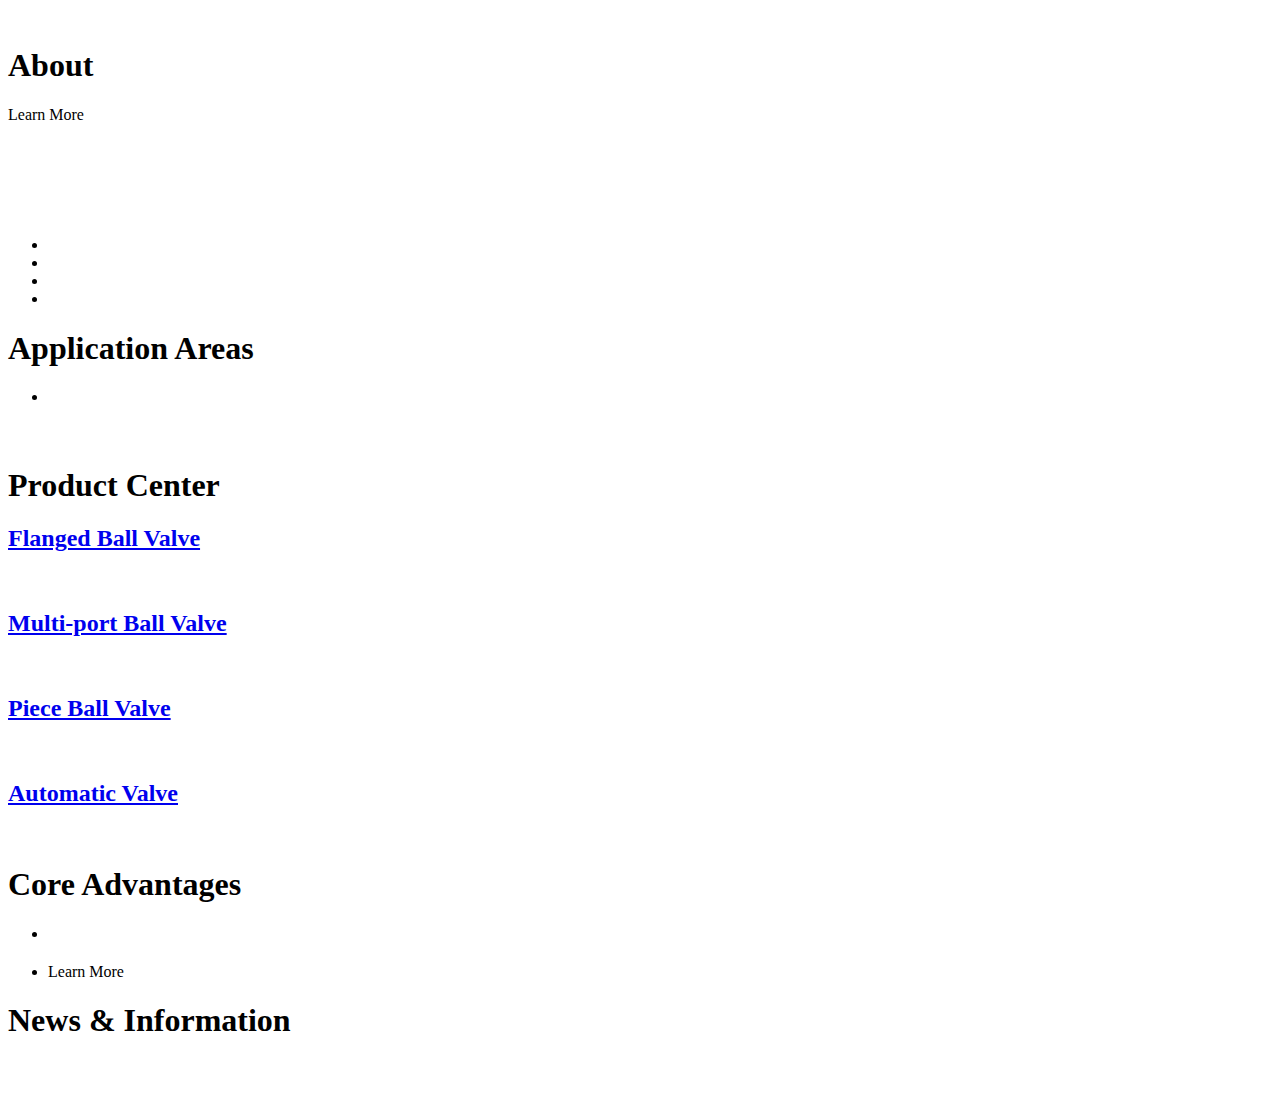
==== commit 79c44670: "最终" ====
--- a/templates/index.html
+++ b/templates/index.html
@@ -101,22 +101,22 @@
   <div class="index4">
     <div class="container">
       <h1 class="wow fadeInUp">Product Center</h1>
-      <a class="wow fadeInUp" href="/en/Product-6096.html">
+      <a class="wow fadeInUp" href="http://1a2a.ltd/productlist/product-category-weerd">
         <h2>Flanged Ball Valve</h2>
         <img th:src="@{/assets/img/index4-1.png}" />
         <span></span>
       </a>
-      <a class="wow fadeInUp" href="/en/Product-6097.html">
+      <a class="wow fadeInUp" href="http://1a2a.ltd/productlist/product-category-qgLsh">
         <h2>Multi-port Ball Valve</h2>
         <img th:src="@{/assets/img/index4-2.png}" />
         <span></span>
       </a>
-      <a class="wow fadeInUp" href="/en/Product-6095.html">
-        <h2>Wafer Ball Valve</h2>
+      <a class="wow fadeInUp" href="http://1a2a.ltd/productlist/product-category-Tgtwa">
+        <h2>Piece Ball Valve</h2>
         <img th:src="@{/assets/img/index4-3.png}" />
         <span></span>
       </a>
-      <a class="wow fadeInUp" href="/en/Product-6098.html">
+      <a class="wow fadeInUp" href="http://1a2a.ltd/productlist/product-category-nVngT">
         <h2>Automatic Valve</h2>
         <img th:src="@{/assets/img/index4-4.png}" />
         <span></span>
@@ -141,7 +141,7 @@
       <h1 class="wow fadeInUp">News & Information</h1>
       <div class="index6-swiper">
         <div class="swiper-container">
-          <div class="swiper-wrapper" th:with="posts = ${postFinder.listByCategory(1,5,'category-fthon')}">
+          <div class="swiper-wrapper" th:with="posts = ${postFinder.listByCategory(1,5,'category-LttxI')}">
             <div class="swiper-slide" th:each="post : ${posts.items}">
               <a class="wow fadeInUp" th:href="@{${post.status.permalink}}">
                 <div class="index6-time">
